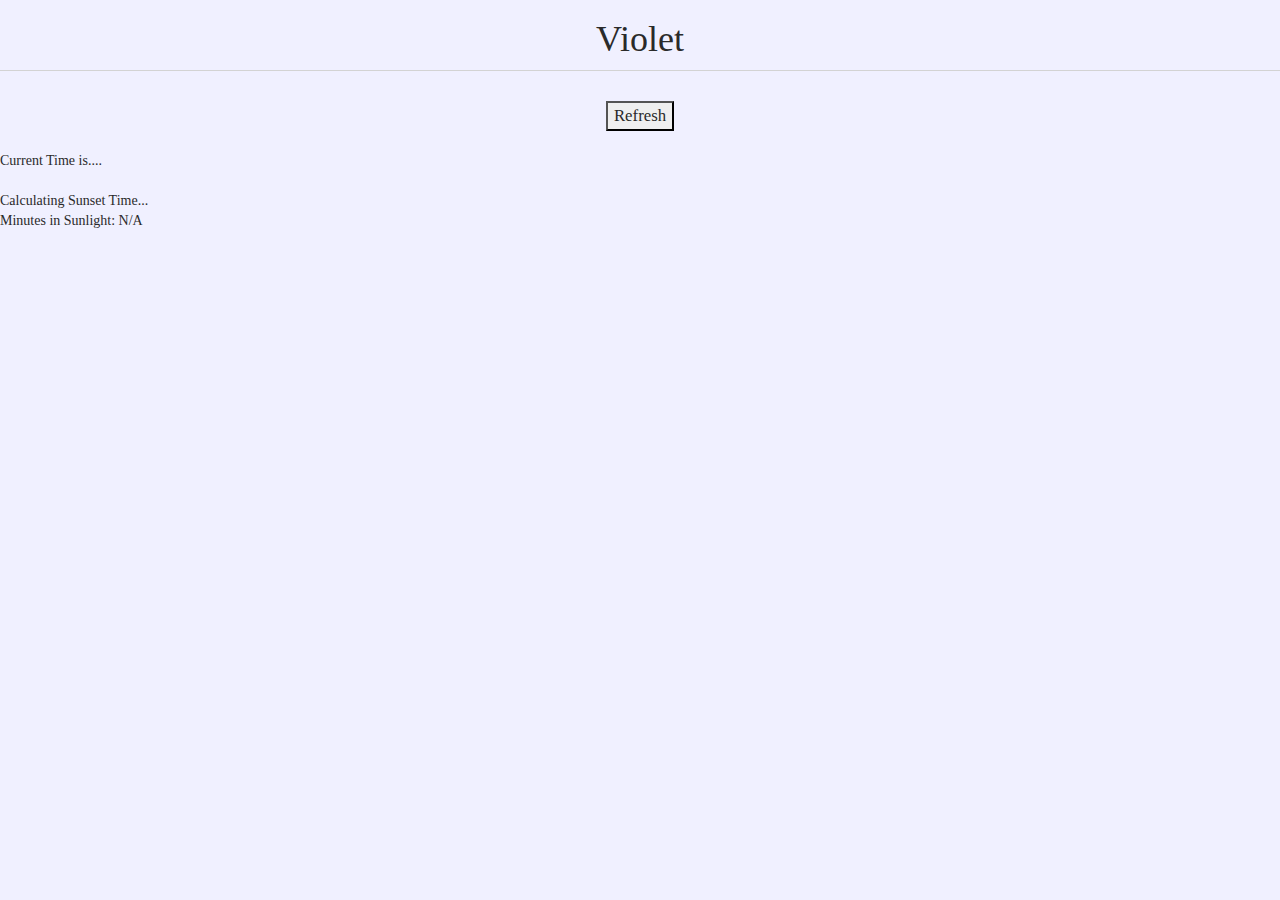
==== mobile/violet/www/index.html @ 3052e618 "firmware and software" ====
<!DOCTYPE html>
<!--
    Licensed to the Apache Software Foundation (ASF) under one
    or more contributor license agreements.  See the NOTICE file
    distributed with this work for additional information
    regarding copyright ownership.  The ASF licenses this file
    to you under the Apache License, Version 2.0 (the
    "License"); you may not use this file except in compliance
    with the License.  You may obtain a copy of the License at

    http://www.apache.org/licenses/LICENSE-2.0

    Unless required by applicable law or agreed to in writing,
    software distributed under the License is distributed on an
    "AS IS" BASIS, WITHOUT WARRANTIES OR CONDITIONS OF ANY
     KIND, either express or implied.  See the License for the
    specific language governing permissions and limitations
    under the License.
-->
<html>
    <head>
        <meta charset="utf-8" />
        <meta name="format-detection" content="telephone=no" />
        <!-- WARNING: for iOS 7, remove the width=device-width and height=device-height attributes. See https://issues.apache.org/jira/browse/CB-4323 -->
        <meta name="viewport" content="user-scalable=no, initial-scale=1, maximum-scale=1, minimum-scale=1, width=device-width, height=device-height, target-densitydpi=device-dpi" />
        <link rel="stylesheet" type="text/css" href="css/bootstrap.min.css" />
        <!-- <link rel="stylesheet" type="text/css" href="css/bootstrap-theme.min.css" /> -->
        <link rel="stylesheet" type="text/css" href="css/index.css" />
        <meta name="msapplication-tap-highlight" content="no" />
        <title>Violet</title>
    </head>
    <body>
        <script type="text/javascript">
            var hour;
            var minute;
            var goldenHour;
            var goldenMinute;
            var cachedUUID = null;
        </script>
        <script type="text/javascript" src="js/suncalc.js"></script>
        <script type="text/javascript" src="js/sunset.js"></script>

        <div class="app">
            <h1>Violet</h1>

            <div id="mainPage">
                <ul id="deviceList"> </ul>
                    <button id="refreshButton">Refresh</button>
                </div>
                <div id="detailPage">
                    <button id="timeButton">Sync Time</button>
                </div>            
            </div>
            <br>
            <div id="currentTime">Current Time is.... </div> <br>
            <div id="sunsetTime">Calculating Sunset Time... </div>
            <div id="sunlightMinutes">Minutes in Sunlight: N/A</div>

        </div>
        <script type="text/javascript" src="js/kinvey.js"></script>
        <script type="text/javascript" src="js/jquery-2.1.1.min.js"></script>
        <script type="text/javascript" src="js/bootstrap.min.js"></script>
        <script type="text/javascript" src="cordova.js"></script>
        <script type="text/javascript" src="js/index.js"></script>
        <script type="text/javascript">
            app.initialize();
        </script>
    </body>
</html>
---- mobile/violet/www/css/index.css ----
body {
    font-family: "Helvetica Neue";
    font-weight: lighter;
    color: #2a2a2a;
    background-color: #f0f0ff;
    
    -webkit-appearance: none;  
    -webkit-touch-callout: none;
    -webkit-tap-highlight-color: rgba(0,0,0,0);    
}

h1 {
    text-align: center;
}

button {
    margin-top: 20px;
    -webkit-appearance:none;    
    font-size: 1.2em;
}

#mainPage {
    text-align:center;
}

#detailPage {
    text-align:center;
    font-size: 2em;
}

#detailPage button {
    margin-top: 40px;
    font-size: 0.6em; /* undo 2em from parent */
}

ul {
    list-style: none;
    border-bottom: 1px solid #d3d3d3;    
    text-align: left;
}

li {
    margin-left: -40px;
    padding: 5px;        
    padding-top: 10px;
    min-height: 50px;
    border-top: 1px solid #d3d3d3;    
    font-size: 0.9em;
}
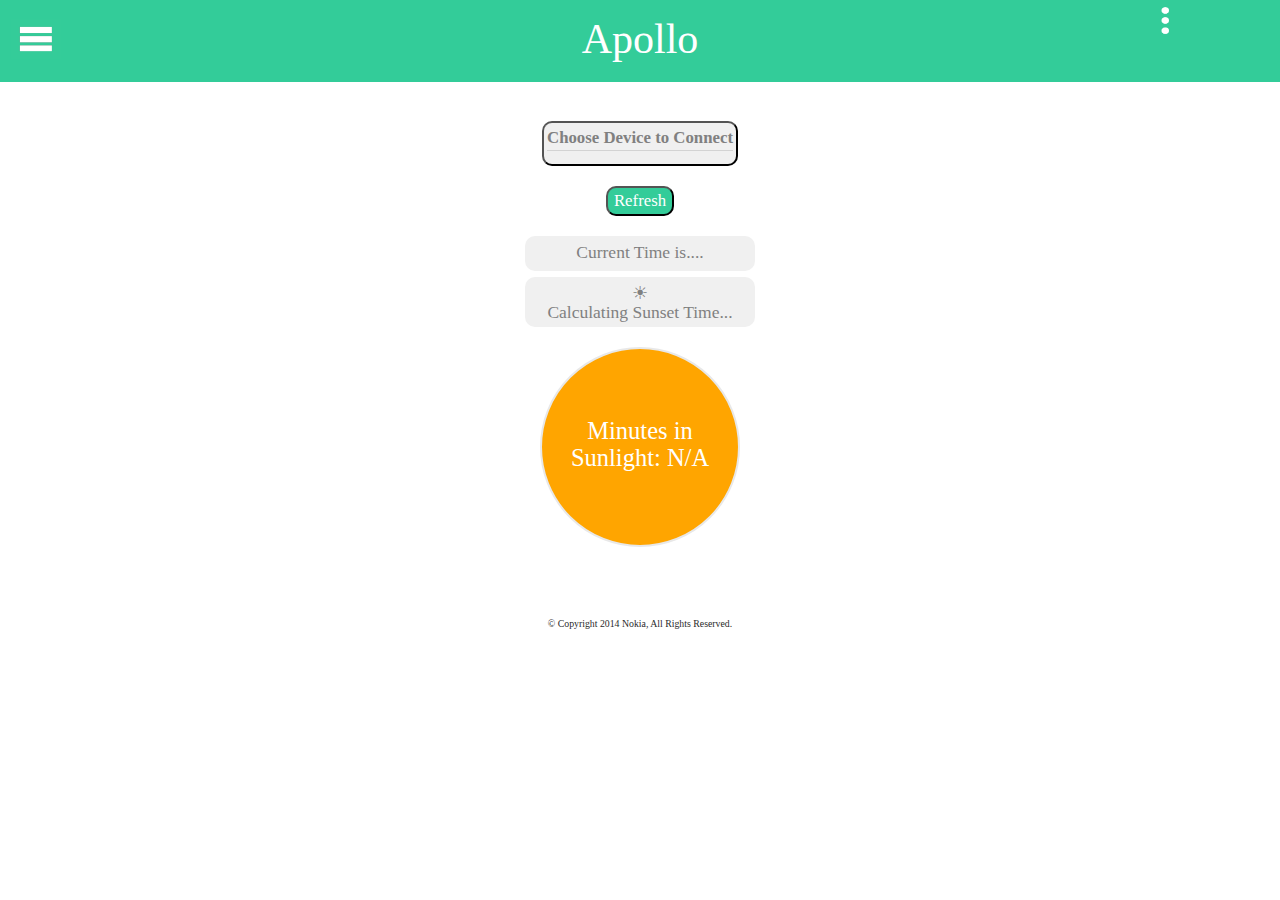
==== commit fce3d342: "updated index.html, css and img directory" ====
--- a/mobile/violet/www/index.html
+++ b/mobile/violet/www/index.html
@@ -20,14 +20,16 @@
 <html>
     <head>
         <meta charset="utf-8" />
+        <meta http-equiv="X-UA-Compatible" content="IE=edge,chrome=1"> 
         <meta name="format-detection" content="telephone=no" />
         <!-- WARNING: for iOS 7, remove the width=device-width and height=device-height attributes. See https://issues.apache.org/jira/browse/CB-4323 -->
-        <meta name="viewport" content="user-scalable=no, initial-scale=1, maximum-scale=1, minimum-scale=1, width=device-width, height=device-height, target-densitydpi=device-dpi" />
+        <meta name="viewport" content="user-scalable=no, initial-scale=1, maximum-scale=1, minimum-scale=1, width=device-width, height=device-height, target-densitydpi=medium-dpi" />
         <link rel="stylesheet" type="text/css" href="css/bootstrap.min.css" />
         <!-- <link rel="stylesheet" type="text/css" href="css/bootstrap-theme.min.css" /> -->
         <link rel="stylesheet" type="text/css" href="css/index.css" />
         <meta name="msapplication-tap-highlight" content="no" />
-        <title>Violet</title>
+        <script src="js/modernizr.custom.js"></script>
+        <title>Apollo</title>
     </head>
     <body>
         <script type="text/javascript">
@@ -37,25 +39,35 @@
             var goldenMinute;
             var cachedUUID = null;
         </script>
+
         <script type="text/javascript" src="js/suncalc.js"></script>
-        <script type="text/javascript" src="js/sunset.js"></script>
+        <script type="text/javascript" src="js/sunset.js"></script> 
 
         <div class="app">
-            <h1>Violet</h1>
+            <h1 id="appName">Apollo</h1>
+            <img id="menuButton" src="img/menu.jpg">
+            <img id="menuDot" src="img/menudots.png">
 
             <div id="mainPage">
-                <ul id="deviceList"> </ul>
+                <button id="connectDevice">Choose Device to Connect<ul id="deviceList"></ul></button> <br>
                     <button id="refreshButton">Refresh</button>
                 </div>
                 <div id="detailPage">
                     <button id="timeButton">Sync Time</button>
                 </div>            
             </div>
-            <br>
-            <div id="currentTime">Current Time is.... </div> <br>
-            <div id="sunsetTime">Calculating Sunset Time... </div>
-            <div id="sunlightMinutes">Minutes in Sunlight: N/A</div>
-
+            <div class="displayTime">
+                <h3><div id="currentTime">Current Time is....</div></h3> 
+            </div> 
+            <div class="displaySunset">
+                <h3>☀<div id="sunsetTime"> Calculating Sunset Time... </div></h3>
+            </div><br>
+            <div class="sunsetCircle">
+                <h2><div id="sunlightMinutes">Minutes in Sunlight: N/A</div><h2>
+            </div> 
+            <div class="footer">
+                <p>© Copyright 2014 Nokia, All Rights Reserved.</p>
+            </div>   
         </div>
         <script type="text/javascript" src="js/kinvey.js"></script>
         <script type="text/javascript" src="js/jquery-2.1.1.min.js"></script>
--- a/mobile/violet/www/css/index.css
+++ b/mobile/violet/www/css/index.css
@@ -3,7 +3,7 @@
     font-family: "Helvetica Neue";
     font-weight: lighter;
     color: #2a2a2a;
-    background-color: #f0f0ff;
+    background-color: #FFFFFF;
     
     -webkit-appearance: none;  
     -webkit-touch-callout: none;
@@ -11,13 +11,38 @@
 }
 
 h1 {
+    margin-top: -0.1em;
+    margin-bottom: -1px;
+    padding: 20px;
     text-align: center;
+    font-size: 3em;
+    background-color: #33CC99;
+}
+
+h2 {
+    margin-top: 2em;
+    padding: 20px;
+    font-size: 1.75em;
+    text-align: center;
+    font-style: normal;
+    color: white;
+}
+
+h3 {
+    padding-top: 7px;
+    font-size: 1.25em;
+    text-align: center;
+    font-style: normal;
+    color: gray;
 }
 
 button {
     margin-top: 20px;
     -webkit-appearance:none;    
     font-size: 1.2em;
+    border-radius: 10px;
+    background: #33CC99;
+    color: white;
 }
 
 #mainPage {
@@ -41,10 +66,74 @@
 }
 
 li {
-    margin-left: -40px;
+
     padding: 5px;        
     padding-top: 10px;
     min-height: 50px;
     border-top: 1px solid #d3d3d3;    
     font-size: 0.9em;
+}
+
+p {
+    font-size: 0.7em;
+    text-align: center;
+}
+
+#menuButton{
+    margin-left: 0.8em;
+    margin-top: -7.5em;
+    width: 50px;
+    height: 40px;
+}
+
+#menuDot{
+    margin-left:84%;
+    margin-top: -10em;
+    width: 50px;
+    height: 40px;
+}
+
+.displayTime {
+    border-radius: 10px;
+    width: 230px;
+    height: 35px;
+    background: #F0F0F0;
+    margin-left:auto;
+    margin-right:auto;
+}
+
+.displaySunset {
+    margin-top: -1em;
+    border-radius: 10px;
+    width: 230px;
+    height: 50px;
+    background: #F0F0F0;
+    margin-left:auto;
+    margin-right:auto;
+}
+
+.sunsetCircle {
+    border-radius: 50%;
+    behavior: url(PIE.htc);
+    width: 200px;
+    height: 200px;
+    background: orange;
+    border: 2px solid #E8E8E8;
+    margin-left:auto;
+    margin-right:auto;
+}
+
+.footer {
+    margin-top: 5em;
+}
+
+#appName {
+    color: white;
+}
+
+#connectDevice {
+    padding: 3px;
+    background: #F0F0F0;
+    color: gray;
+    font-weight: bold;
 }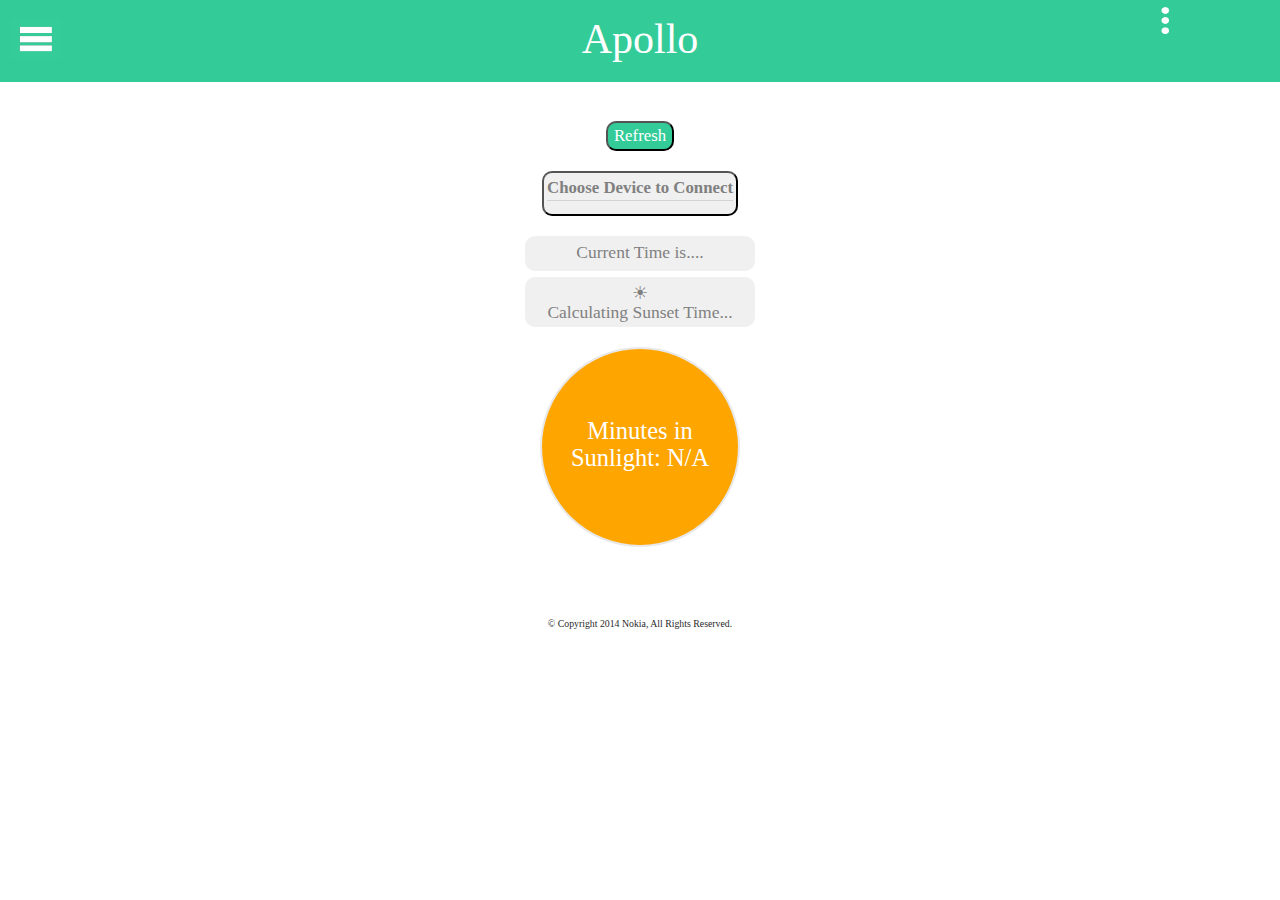
==== commit 274288e1: "shitty blinking" ====
--- a/mobile/violet/www/index.html
+++ b/mobile/violet/www/index.html
@@ -49,8 +49,9 @@
             <img id="menuDot" src="img/menudots.png">
 
             <div id="mainPage">
-                <button id="connectDevice">Choose Device to Connect<ul id="deviceList"></ul></button> <br>
-                    <button id="refreshButton">Refresh</button>
+                <button id="refreshButton">Refresh</button> <br>
+                <button id="connectDevice">Choose Device to Connect<ul id="deviceList"></ul>
+                </button> 
                 </div>
                 <div id="detailPage">
                     <button id="timeButton">Sync Time</button>
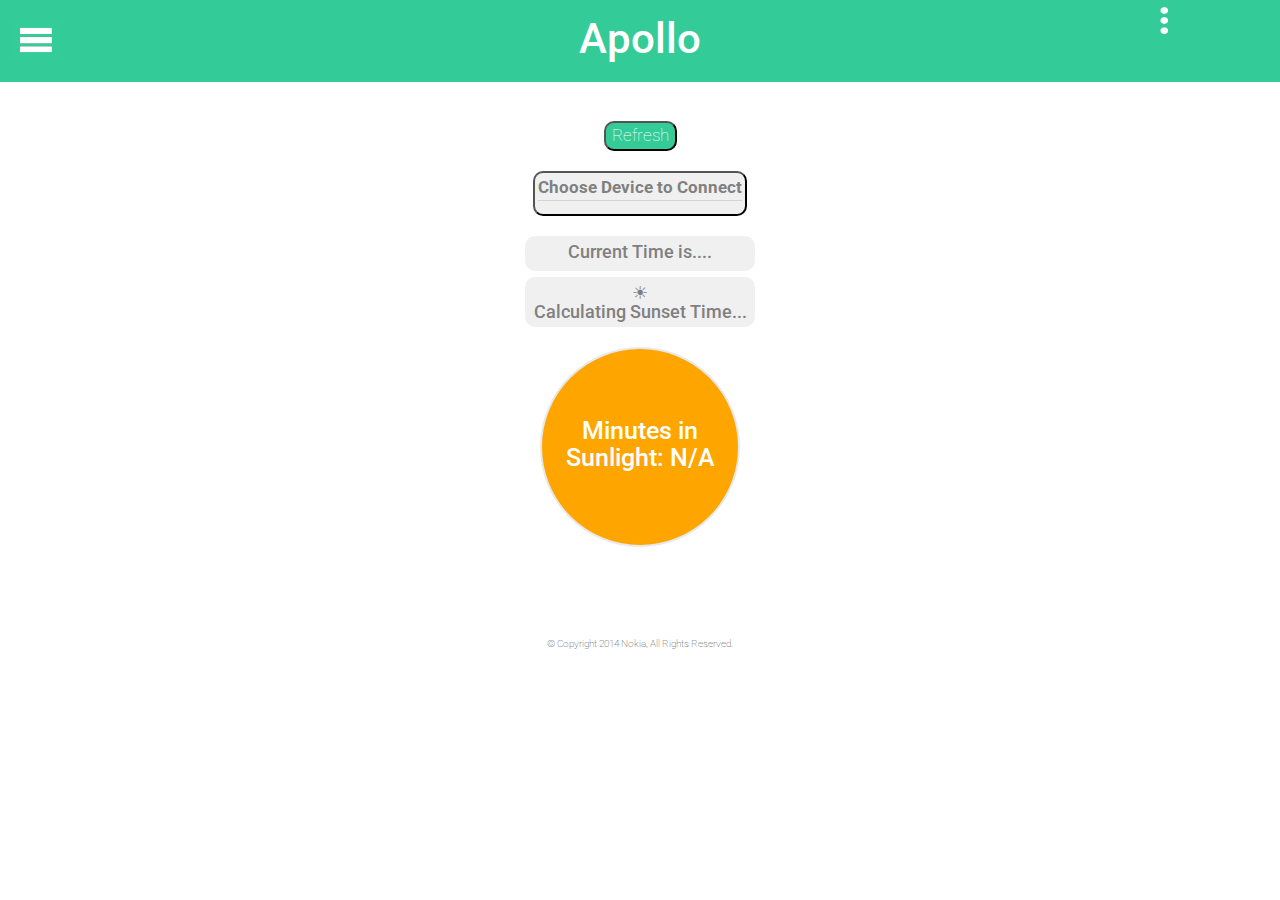
==== commit d3171b7c: "Updating index.html and index.css" ====
--- a/mobile/violet/www/index.html
+++ b/mobile/violet/www/index.html
@@ -27,6 +27,7 @@
         <link rel="stylesheet" type="text/css" href="css/bootstrap.min.css" />
         <!-- <link rel="stylesheet" type="text/css" href="css/bootstrap-theme.min.css" /> -->
         <link rel="stylesheet" type="text/css" href="css/index.css" />
+        <link href='http://fonts.googleapis.com/css?family=Roboto' rel='stylesheet' type='text/css'>
         <meta name="msapplication-tap-highlight" content="no" />
         <script src="js/modernizr.custom.js"></script>
         <title>Apollo</title>
@@ -64,8 +65,8 @@
                 <h3>☀<div id="sunsetTime"> Calculating Sunset Time... </div></h3>
             </div><br>
             <div class="sunsetCircle">
-                <h2><div id="sunlightMinutes">Minutes in Sunlight: N/A</div><h2>
-            </div> 
+                <h2><div id="sunlightMinutes">Minutes in Sunlight: N/A</div><h2>   
+            </div><br>
             <div class="footer">
                 <p>© Copyright 2014 Nokia, All Rights Reserved.</p>
             </div>   
@@ -78,5 +79,6 @@
         <script type="text/javascript">
             app.initialize();
         </script>
+
     </body>
 </html>
--- a/mobile/violet/www/css/index.css
+++ b/mobile/violet/www/css/index.css
@@ -1,6 +1,6 @@
 
 body {
-    font-family: "Helvetica Neue";
+    font-family: 'Roboto', sans-serif;;
     font-weight: lighter;
     color: #2a2a2a;
     background-color: #FFFFFF;
